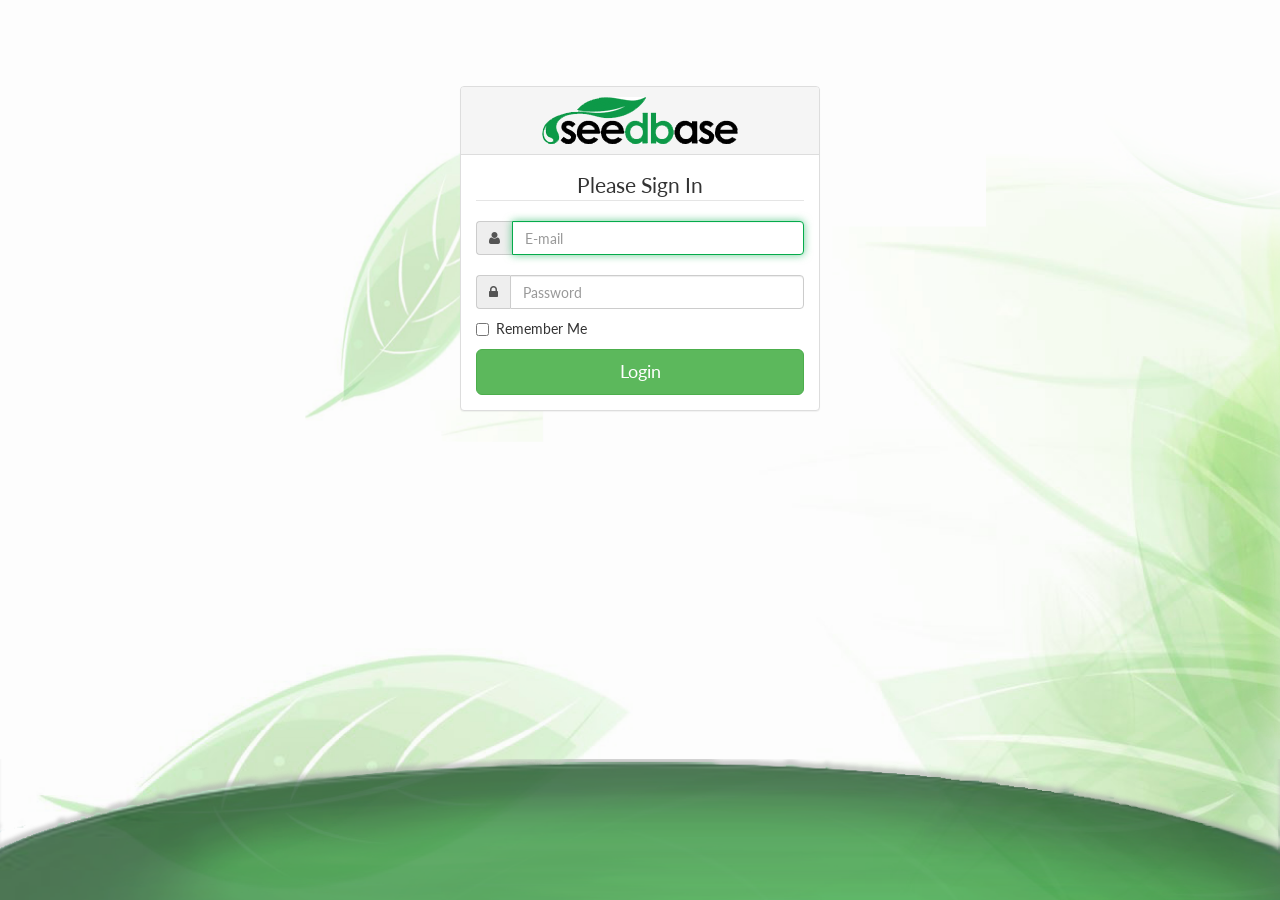
==== src/main/webapp/login.html @ 36e236d4 "Added login.html with seedbase design" ====
<!DOCTYPE html>
<html>

<head>

    <meta charset="utf-8">
    <meta name="viewport" content="width=device-width, initial-scale=1.0">

    <title>MDM | Mobile Device Managment</title>

    <!-- Core CSS - Include with every page -->
    <link href="css/bootstrap.min.css" rel="stylesheet">
    <link href="font-awesome/css/font-awesome.css" rel="stylesheet">
	<link href='http://fonts.googleapis.com/css?family=Lato' rel='stylesheet' type='text/css'>
    <!-- SB Admin CSS - Include with every page -->
    <link href="css/sb-admin.css" rel="stylesheet">

</head>

<body class="bg">
	
    <div class="container">
        <div class="row">
            <div class="col-md-4 col-md-offset-4">
                <div class="login-panel panel panel-default">
                    <div class="panel-heading">
                       <h3 class="panel-title text-center"> <img src="img/seedbase-logo.png" /> </h3> 
						<!-- <h3 class="text-center">Please Sign In</h3> -->
                    </div>
                    <div class="panel-body">
                        <form role="form">
                            <fieldset>
							<legend class="text-center"> Please Sign In </legend>
								<div class="input-group">
										<span class="input-group-addon"><i class="fa fa-user"></i></span>
										<input class="form-control" placeholder="E-mail" name="email" type="email" autofocus>
									</div>
									<br/>
                                <div class="input-group">
									<span class="input-group-addon"><i class="fa fa-lock"></i></span>
                                    <input class="form-control" placeholder="Password" name="password" type="password" value="">
                                </div>
                                <div class="checkbox">
                                    <label>
                                        <input name="remember" type="checkbox" value="Remember Me">Remember Me
                                    </label>
                                </div>
                                <!--  Change this to a button or input when using this as a form -->
                                <a href="tables.html" class="btn btn-lg btn-success btn-block">Login</a>
                            </fieldset>
                        </form>
                    </div>
                </div>
            </div>
        </div>
    </div>

	<div class="">
		<img class="img-responsive" style="position:absolute; bottom:0;" src="img/bottom-bg1.png"/>
	</div>
	
    <!-- Core Scripts - Include with every page -->
    <script src="js/jquery-1.10.2.js"></script>
    <script src="js/bootstrap.min.js"></script>
    <script src="js/plugins/metisMenu/jquery.metisMenu.js"></script>

    <!-- SB Admin Scripts - Include with every page -->
    <script src="js/sb-admin.js"></script>

</body>

</html>
---- src/main/webapp/css/sb-admin.css ----
/* Global Styles */

/* ------------------------------- */
html {
  position: relative;
  min-height: 100%;
}
body {
font-family: 'Lato', sans-serif;
    padding-top: 100px;
    background-color: #f8f8f8;
	 margin-bottom: 60px;
}
a{color:#05AB4B ;}
a:hover,a:focus{color:#087F3A}
@media(min-width:768px) {
    body {
        padding-top: 50px;
    }
}

/* Wrappers */

/* ------------------------------- */

#wrapper {
    width: 100%;
}

#page-wrapper {
    padding: 0 15px;
  
    background-color: #fff;
}

@media(min-width:768px) {
    #page-wrapper {
        position: inherit;
        margin: 0 0 0 250px;
        padding: 0 30px;
        border-left: 1px solid #e7e7e7;
    }
}

/* Navigation */

/* ------------------------------- */

/* Top Right Navigation Dropdown Styles */

.navbar-top-links li {
    display: inline-block;
}

.navbar-top-links li:last-child {
    margin-right: 15px;
}

.navbar-top-links li a {
    padding: 15px;
    min-height: 50px;
}

.navbar-top-links .dropdown-menu li {
    display: block;
}

.navbar-top-links .dropdown-menu li:last-child {
    margin-right: 0;
}

.navbar-top-links .dropdown-menu li a {
    padding: 3px 20px;
    min-height: 0;
}

.navbar-top-links .dropdown-menu li a div {
    white-space: normal;
}

.navbar-top-links .dropdown-messages,
.navbar-top-links .dropdown-tasks,
.navbar-top-links .dropdown-alerts {
    width: 310px;
    min-width: 0;
}

.navbar-top-links .dropdown-messages {
    margin-left: 5px;
}

.navbar-top-links .dropdown-tasks {
    margin-left: -59px;
}

.navbar-top-links .dropdown-alerts {
    margin-left: -123px;
}

.navbar-top-links .dropdown-user {
    right: 0;
    left: auto;
}

/* Sidebar Menu Styles */

.navbar-static-side ul li {
    border-bottom: 1px solid #e7e7e7;
}

.sidebar-search {
    padding: 15px;
}

.arrow {
    float: right;
}

.fa.arrow:before {
    content: "\f104";
}

.active > a > .fa.arrow:before {
    content: "\f107";
}

.nav-second-level li,
.nav-third-level li {
    border-bottom: none !important;
}

.nav-second-level li a {
    padding-left: 37px;
}

.nav-third-level li a {
    padding-left: 52px;
}

@media(min-width:768px) {
    .navbar-static-side {
        z-index: 1;
        position: absolute;
        width: 250px;
        margin-top: 51px;
    }

    .navbar-top-links .dropdown-messages,
    .navbar-top-links .dropdown-tasks,
    .navbar-top-links .dropdown-alerts {
        margin-left: auto;
    }
}

@media(max-height:600px) and (max-width:767px) {
    .sidebar-collapse {
        max-height: 300px;
        overflow-y: scroll;
    }
}

@media(max-height:400px) and (max-width:767px) {
    .sidebar-collapse {
        max-height: 200px;
        overflow-y: scroll;
    }
}

/* Buttons */

/* ------------------------------- */

.btn-outline {
    color: inherit;
    background-color: transparent;
    transition: all .5s;
}

.btn-primary.btn-outline {
    color: #428bca;
}

.btn-success.btn-outline {
    color: #5cb85c;
}

.btn-info.btn-outline {
    color: #5bc0de;
}

.btn-warning.btn-outline {
    color: #f0ad4e;
}

.btn-danger.btn-outline {
    color: #d9534f;
}

.btn-primary.btn-outline:hover,
.btn-success.btn-outline:hover,
.btn-info.btn-outline:hover,
.btn-warning.btn-outline:hover,
.btn-danger.btn-outline:hover {
    color: #fff;
}

/* Pages */

/* ------------------------------- */

/* Dashboard Chat */

.chat {
    margin: 0;
    padding: 0;
    list-style: none;
}

.chat li {
    margin-bottom: 10px;
    padding-bottom: 5px;
    border-bottom: 1px dotted #B3A9A9;
}

.chat li.left .chat-body {
    margin-left: 60px;
}

.chat li.right .chat-body {
    margin-right: 60px;
}

.chat li .chat-body p {
    margin: 0;
    color: #777777;
}

.panel .slidedown .glyphicon,
.chat .glyphicon {
    margin-right: 5px;
}

.chat-panel .panel-body {
    height: 350px;
    overflow-y: scroll;
}

/* Login Page */

.login-panel {
    margin-top: 10%;
}

/* Flot Chart Containers */

.flot-chart {
    display: block;
    height: 400px;
}

.flot-chart-content {
    width: 100%;
    height: 100%;
}

/* DataTables Overrides */

table.dataTable thead .sorting,
table.dataTable thead .sorting_asc,
table.dataTable thead .sorting_desc,
table.dataTable thead .sorting_asc_disabled,
table.dataTable thead .sorting_desc_disabled {
    background: transparent;
}

table.dataTable thead .sorting_asc:after {
    content: "\f0de";
    float: right;
    font-family: fontawesome;
}

table.dataTable thead .sorting_desc:after {
    content: "\f0dd";
    float: right;
    font-family: fontawesome;
}

table.dataTable thead .sorting:after {
    content: "\f0dc";
    float: right;
    font-family: fontawesome;
    color: rgba(50,50,50,.5);
}

/* Circle Buttons */

.btn-circle {
    width: 30px;
    height: 30px;
    padding: 6px 0;
    border-radius: 15px;
    text-align: center;
    font-size: 12px;
    line-height: 1.428571429;
}

.btn-circle.btn-lg {
    width: 50px;
    height: 50px;
    padding: 10px 16px;
    border-radius: 25px;
    font-size: 18px;
    line-height: 1.33;
}

.btn-circle.btn-xl {
    width: 70px;
    height: 70px;
    padding: 10px 16px;
    border-radius: 35px;
    font-size: 24px;
    line-height: 1.33;
}

.show-grid [class^="col-"] {
    padding-top: 10px;
    padding-bottom: 10px;
    border: 1px solid #ddd;
    background-color: #eee !important;
}

.show-grid {
    margin: 15px 0;
}
#map-canvas{width:75%!important;right:0!important;}
.nav > li > a:hover, .nav > li > a:focus{ background:#BBDECA;}
.navbar-brand{color:#05AB4B!important;}
.form-control:focus{border-color:#05ab4b; box-shadow:0 1px 1px rgba(16, 172, 81, 0.075) inset, 0 0 8px rgba(5, 171, 75, 0.6)}
.bg{ background:url('../img/bg-login2.png') ; background-size:100%;}


#footer {
  position: fixed;
  bottom: 0;
  width: 100%;
  /* Set the fixed height of the footer here */
  height: 60px;
  background-color: #f5f5f5;
}
.dropdown-menu > li > a:hover, .dropdown-menu > li > a:focus{ background:#bbdeca;}
.pagination > .active > a, .pagination > .active > span, .pagination > .active > a:hover, .pagination > .active > span:hover, .pagination > .active > a:focus, .pagination > .active > span:focus{ background:#05ab4b;}
.pagination > li > a, .pagination > li > span{ color:#05ab4b;}
.table-hover > tbody > tr:hover > td, .table-hover > tbody > tr:hover > th{ background:#dff0d8;}
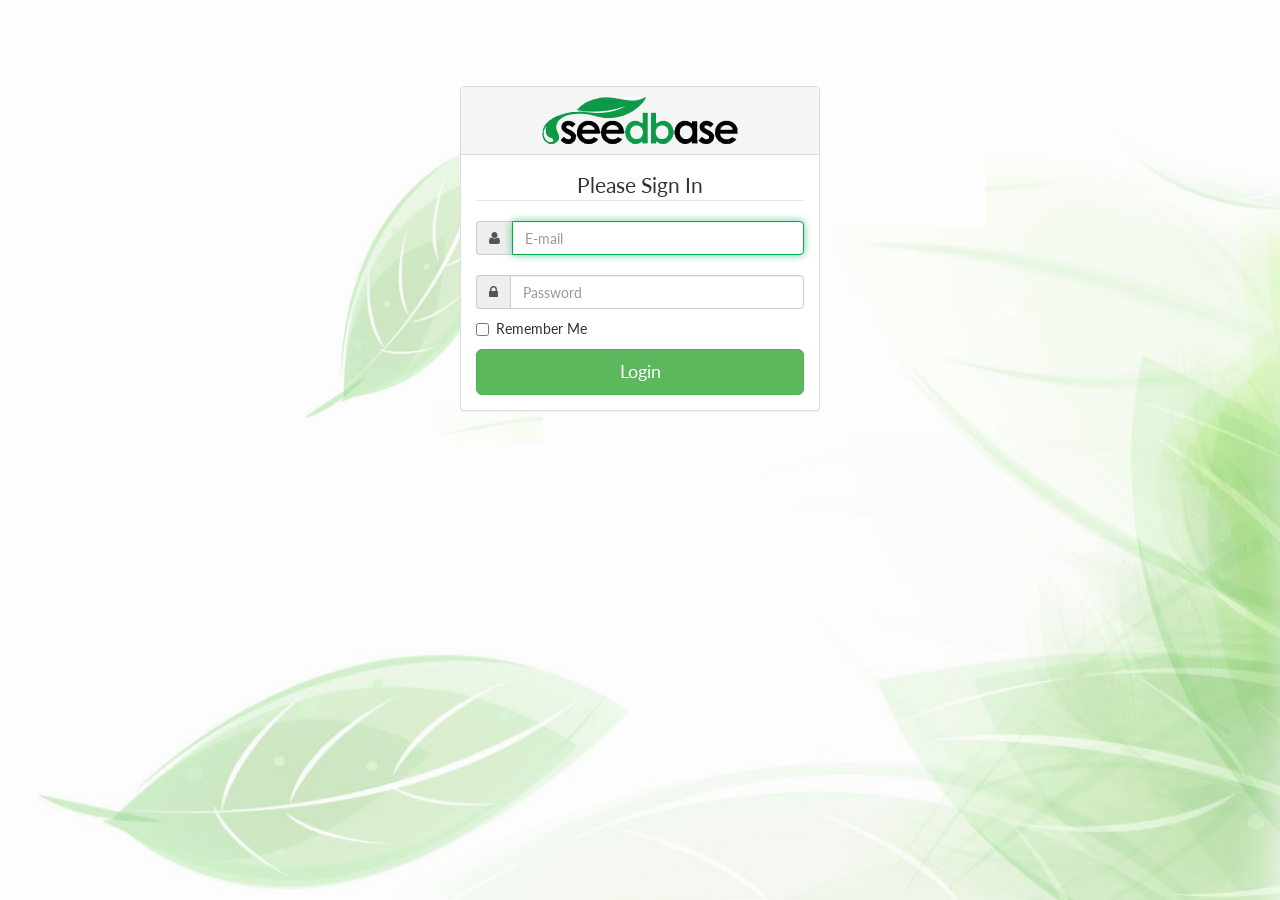
==== commit bc6511a2: "passing parameter issue resolved" ====
--- a/src/main/webapp/login.html
+++ b/src/main/webapp/login.html
@@ -1,72 +1,74 @@
 <!DOCTYPE html>
-<html>
+<html ng-app="mdm">
 
-<head>
+    <head>
 
-    <meta charset="utf-8">
-    <meta name="viewport" content="width=device-width, initial-scale=1.0">
+        <meta charset="utf-8">
+        <meta name="viewport" content="width=device-width, initial-scale=1.0">
 
-    <title>MDM | Mobile Device Managment</title>
+        <title>MDM | Mobile Device Managment</title>
 
-    <!-- Core CSS - Include with every page -->
-    <link href="css/bootstrap.min.css" rel="stylesheet">
-    <link href="font-awesome/css/font-awesome.css" rel="stylesheet">
-	<link href='http://fonts.googleapis.com/css?family=Lato' rel='stylesheet' type='text/css'>
-    <!-- SB Admin CSS - Include with every page -->
-    <link href="css/sb-admin.css" rel="stylesheet">
+        <!-- Core CSS - Include with every page -->
+        <link href="css/bootstrap.min.css" rel="stylesheet">
+        <link href="font-awesome/css/font-awesome.css" rel="stylesheet">
+        <link href='http://fonts.googleapis.com/css?family=Lato' rel='stylesheet' type='text/css'>
+        <!-- SB Admin CSS - Include with every page -->
+        <link href="css/sb-admin.css" rel="stylesheet">
 
-</head>
+    </head>
 
-<body class="bg">
-	
-    <div class="container">
-        <div class="row">
-            <div class="col-md-4 col-md-offset-4">
-                <div class="login-panel panel panel-default">
-                    <div class="panel-heading">
-                       <h3 class="panel-title text-center"> <img src="img/seedbase-logo.png" /> </h3> 
-						<!-- <h3 class="text-center">Please Sign In</h3> -->
-                    </div>
-                    <div class="panel-body">
-                        <form role="form">
-                            <fieldset>
-							<legend class="text-center"> Please Sign In </legend>
-								<div class="input-group">
-										<span class="input-group-addon"><i class="fa fa-user"></i></span>
-										<input class="form-control" placeholder="E-mail" name="email" type="email" autofocus>
-									</div>
-									<br/>
-                                <div class="input-group">
-									<span class="input-group-addon"><i class="fa fa-lock"></i></span>
-                                    <input class="form-control" placeholder="Password" name="password" type="password" value="">
-                                </div>
-                                <div class="checkbox">
-                                    <label>
-                                        <input name="remember" type="checkbox" value="Remember Me">Remember Me
-                                    </label>
-                                </div>
-                                <!--  Change this to a button or input when using this as a form -->
-                                <a href="tables.html" class="btn btn-lg btn-success btn-block">Login</a>
-                            </fieldset>
-                        </form>
+    <body class="bg">
+
+        <div class="container" ng-controller="LoginController">
+            <div class="row">
+                <div class="col-md-4 col-md-offset-4">
+                    <div class="login-panel panel panel-default">
+                        <div class="panel-heading">
+                            <h3 class="panel-title text-center"> <img src="img/seedbase-logo.png" /> </h3> 
+                            <!-- <h3 class="text-center">Please Sign In</h3> -->
+                        </div>
+                        <div class="panel-body">
+                            <form role="form" >
+                                <fieldset>
+                                    <legend class="text-center"> Please Sign In </legend>
+                                    <div class="input-group">
+                                        <span class="input-group-addon"><i class="fa fa-user"></i></span>
+                                        <input class="form-control" placeholder="E-mail" ng-model="user.userName" name="email" type="email" autofocus>
+                                    </div>
+                                    <br/>
+                                    <div class="input-group">
+                                        <span class="input-group-addon"><i class="fa fa-lock"></i></span>
+                                        <input class="form-control" placeholder="Password" name="password" type="password" ng-model="user.password" value="">
+                                    </div>
+                                    <div class="checkbox">
+                                        <label>
+                                            <input name="remember" type="checkbox" value="Remember Me">Remember Me
+                                        </label>
+                                    </div>
+                                    <!--  Change this to a button or input when using this as a form -->
+                                    <a ng-click="loginUser()" class="btn btn-lg btn-success btn-block">Login</a>
+                                </fieldset>
+                            </form>
+                        </div>
                     </div>
                 </div>
             </div>
         </div>
-    </div>
 
-	<div class="">
-		<img class="img-responsive" style="position:absolute; bottom:0;" src="img/bottom-bg1.png"/>
-	</div>
-	
-    <!-- Core Scripts - Include with every page -->
-    <script src="js/jquery-1.10.2.js"></script>
-    <script src="js/bootstrap.min.js"></script>
-    <script src="js/plugins/metisMenu/jquery.metisMenu.js"></script>
+ 
 
-    <!-- SB Admin Scripts - Include with every page -->
-    <script src="js/sb-admin.js"></script>
+        <!-- Core Scripts - Include with every page -->
+        <script src="js/jquery-1.10.2.js"></script>
+        <script src="js/bootstrap.min.js"></script>
+        <script src="js/plugins/metisMenu/jquery.metisMenu.js"></script>
+        <script src="lib1/angular/angular.js"></script>
+        <script src="app1/services/LoginService.js"></script>
+        <script src="app1/controllers/LoginController.js"></script>
 
-</body>
+
+        <!-- SB Admin Scripts - Include with every page -->
+        <script src="js/sb-admin.js"></script>
+
+    </body>
 
 </html>
